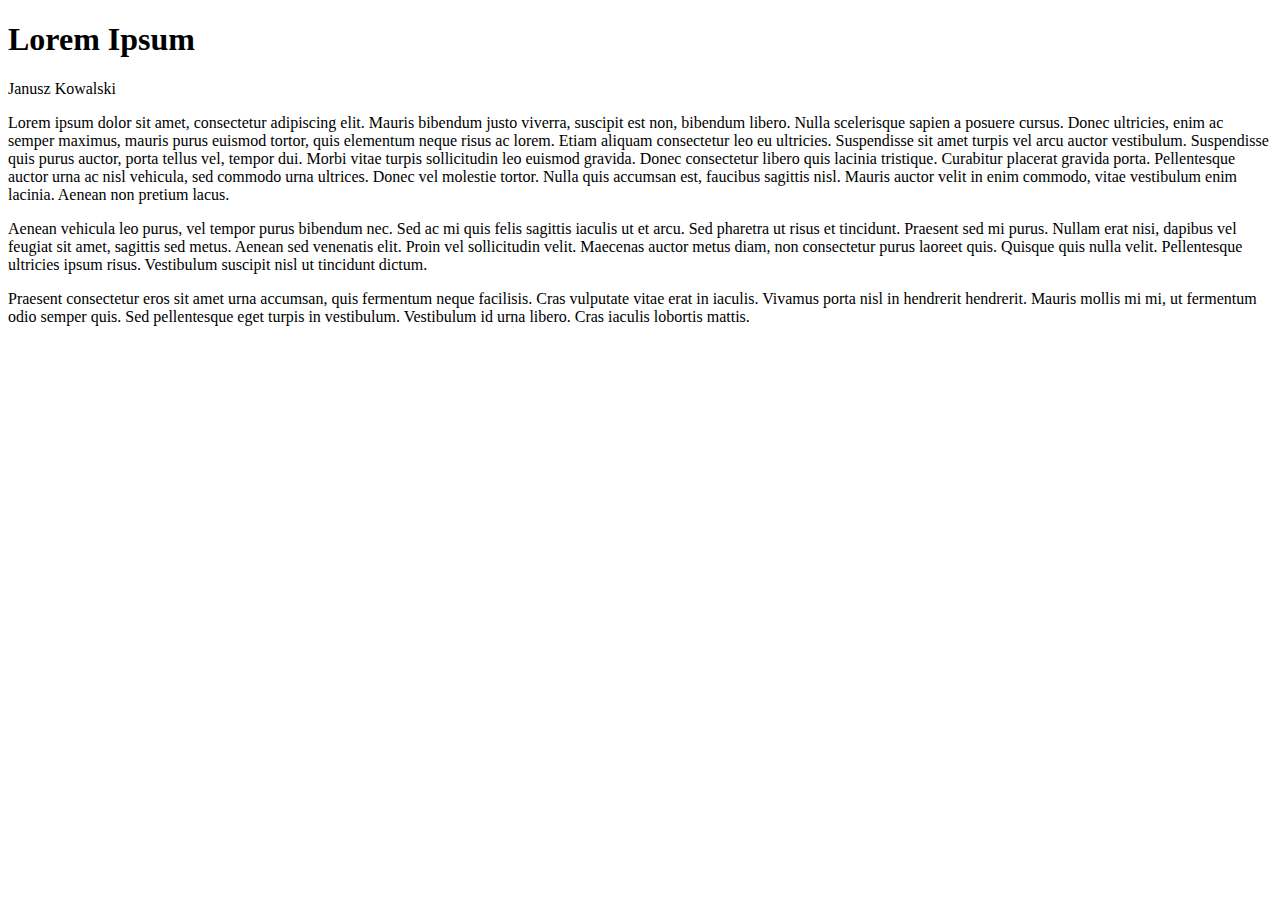
==== Lab_01/ćwiczenie1.html @ 44c5dabb "Merge pull request #3 from mateunow/Lab_01rework" ====
<!DOCTYPE html>

<html>
  <head>
    <title>Ćwiczenie 1</title>
  </head>
  <body>
    <h1>Lorem Ipsum</h1>
    <p>Janusz Kowalski</p>
    <p>
      Lorem ipsum dolor sit amet, consectetur adipiscing elit. Mauris bibendum
      justo viverra, suscipit est non, bibendum libero. Nulla scelerisque sapien
      a posuere cursus. Donec ultricies, enim ac semper maximus, mauris purus
      euismod tortor, quis elementum neque risus ac lorem. Etiam aliquam
      consectetur leo eu ultricies. Suspendisse sit amet turpis vel arcu auctor
      vestibulum. Suspendisse quis purus auctor, porta tellus vel, tempor dui.
      Morbi vitae turpis sollicitudin leo euismod gravida. Donec consectetur
      libero quis lacinia tristique. Curabitur placerat gravida porta.
      Pellentesque auctor urna ac nisl vehicula, sed commodo urna ultrices.
      Donec vel molestie tortor. Nulla quis accumsan est, faucibus sagittis
      nisl. Mauris auctor velit in enim commodo, vitae vestibulum enim lacinia.
      Aenean non pretium lacus.
    </p>
    <p>
      Aenean vehicula leo purus, vel tempor purus bibendum nec. Sed ac mi quis
      felis sagittis iaculis ut et arcu. Sed pharetra ut risus et tincidunt.
      Praesent sed mi purus. Nullam erat nisi, dapibus vel feugiat sit amet,
      sagittis sed metus. Aenean sed venenatis elit. Proin vel sollicitudin
      velit. Maecenas auctor metus diam, non consectetur purus laoreet quis.
      Quisque quis nulla velit. Pellentesque ultricies ipsum risus. Vestibulum
      suscipit nisl ut tincidunt dictum.
    </p>
    <p>
      Praesent consectetur eros sit amet urna accumsan, quis fermentum neque
      facilisis. Cras vulputate vitae erat in iaculis. Vivamus porta nisl in
      hendrerit hendrerit. Mauris mollis mi mi, ut fermentum odio semper quis.
      Sed pellentesque eget turpis in vestibulum. Vestibulum id urna libero.
      Cras iaculis lobortis mattis.
    </p>
  </body>
</html>
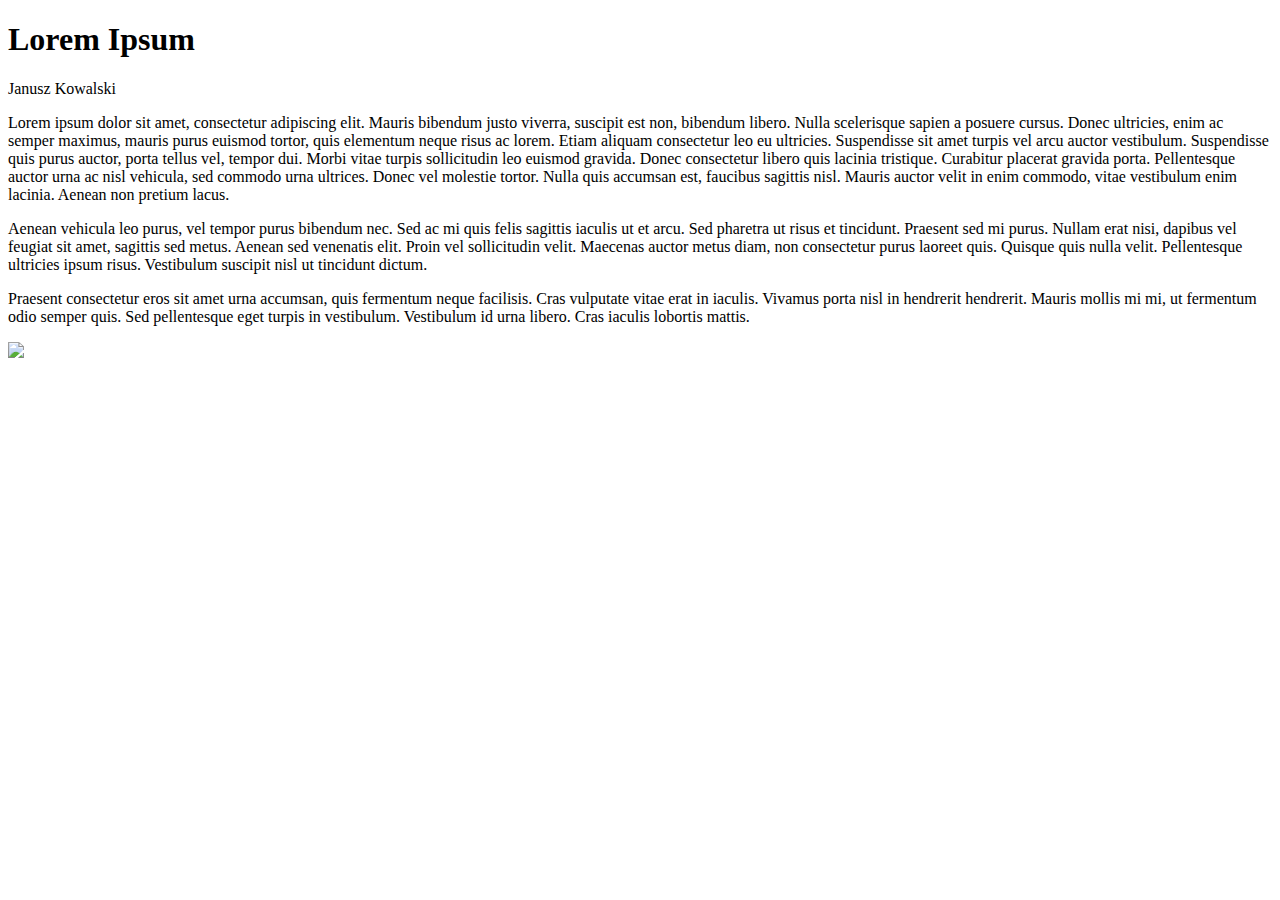
==== commit 9b92e631: "Done projekt on lab2" ====
--- a/Lab_01/ćwiczenie1.html
+++ b/Lab_01/ćwiczenie1.html
@@ -37,5 +37,8 @@
       Sed pellentesque eget turpis in vestibulum. Vestibulum id urna libero.
       Cras iaculis lobortis mattis.
     </p>
+    <img
+      src="https://www.digitaltrends.com/wp-content/uploads/2022/07/imac-new-folder-creation.jpg?fit=720%2C720&p=1"
+    />
   </body>
 </html>
